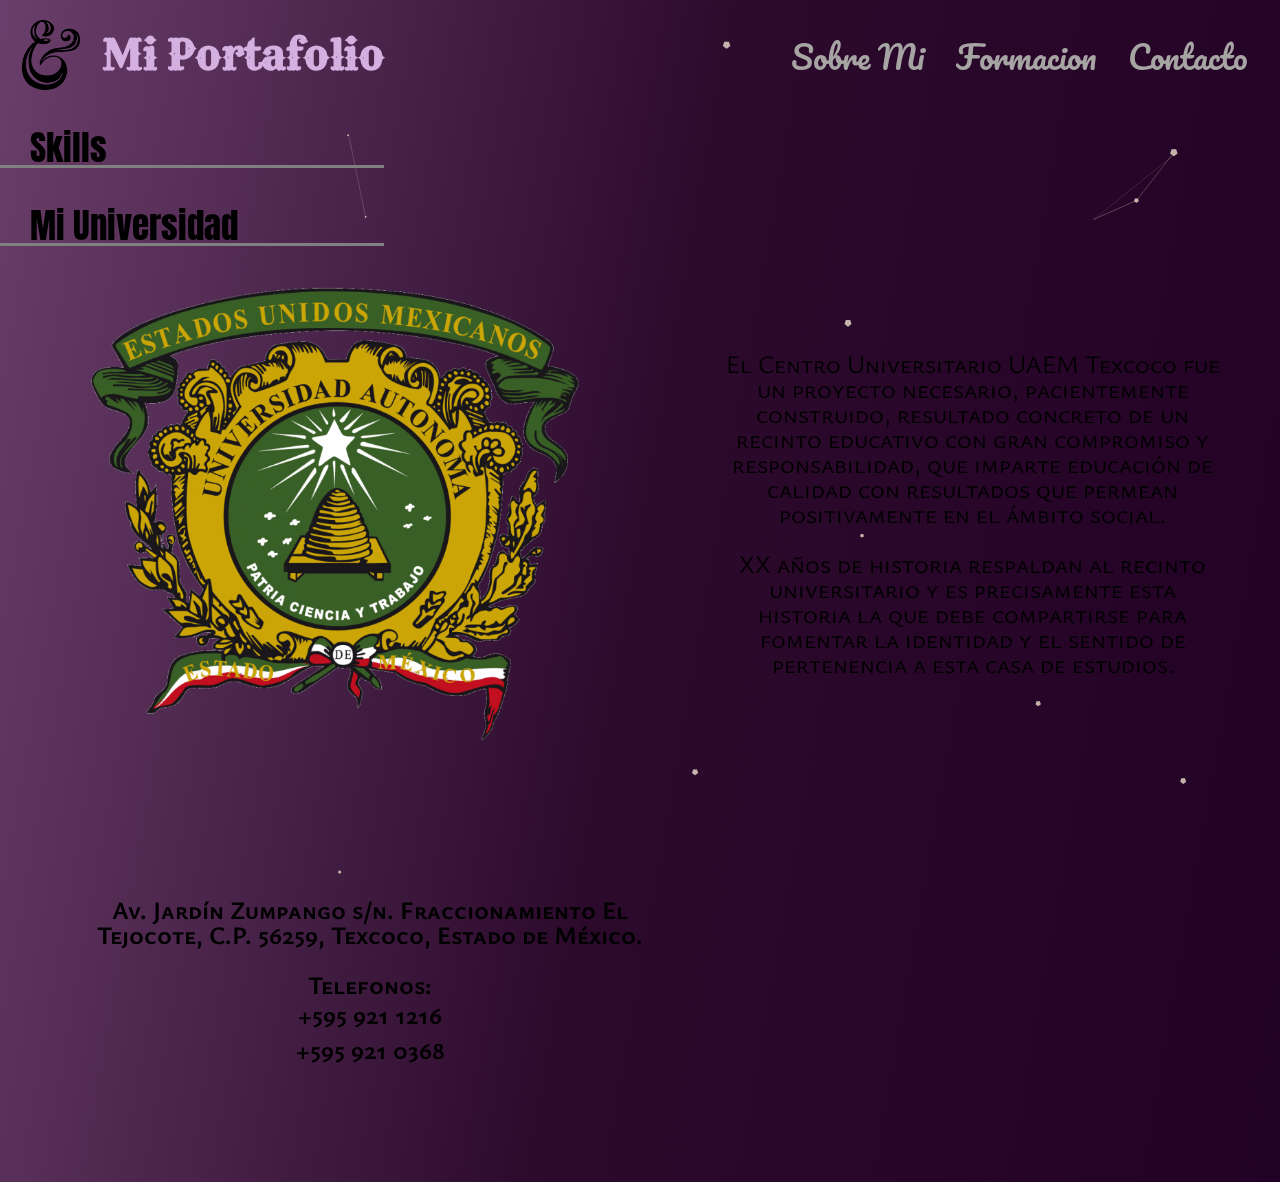
==== formaciones.html @ 62cbf3a3 "Pagina test1" ====
<!DOCTYPE html>
<html lang="en">
  <head>
    <meta charset="UTF-8" />
    <meta name="viewport" content="width=device-width, initial-scale=1.0" />
    <title>Mi portafolio</title>

    <!-- Tipos de letra -- />
    <!- todas-->
    <link rel="preconnect" href="https://fonts.googleapis.com" />
    <link rel="preconnect" href="https://fonts.gstatic.com" crossorigin />
    <link
      href="https://fonts.googleapis.com/css2?family=Anton&family=Belanosima:wght@700&family=Caprasimo&family=Lobster&family=Pacifico&family=Rye&family=Ysabeau+SC:wght@300&display=swap"
      rel="stylesheet"
    />

    <!-- Hojas de estilo GOBALES-->
    <link href="EstilosPadre/reset.css" rel="stylesheet" />
    <link href="EstilosPadre/linea__separadora.css" rel="stylesheet" />
    <link href="EstilosPadre/styleParticles.css" rel="stylesheet" />
    <link href="EstilosPadre/titulos.css" rel="stylesheet" />

    <!-- Header -->
    <link href="Encabezado/Header.css" rel="stylesheet" />
    <link href="Encabezado/logo__titulo.css" rel="stylesheet" />
    <link href="Encabezado/lista__navegacion.css" rel="stylesheet" />
    <link href="Encabezado/encabezado__principal.css" rel="stylesheet" />

    <!-- sede -->
    <link href="Sede/titulo__sede.css" rel="stylesheet" />
    <link href="Sede/descripcion_escuela.css" rel="stylesheet" />
    <link href="Sede/logo_e_informacion.css" rel="stylesheet" />
    <link href="Sede/logo_uaem.css" rel="stylesheet" />
    <link href="Sede/mapa.css" rel="stylesheet" />
    <link href="Sede/direccion_escuela.css" rel="stylesheet" />
    <link href="Sede/direccion_mapa.css" rel="stylesheet" />

    
  </head>

<body>
    <div id="particles-js"></div>
    <section class="conteiner">
        <header class="Encabezado__principal">
            <div class="Encabezado">
                <div class="Logo__Titulo">
                    <img class="imagen__logo" src="Zimg/letra-e.png" alt="Letra E" />
                    <h1 class="Titulo">Mi Portafolio</h1>
                </div>
                <nav class="Navegacion">
                    <ul class="lista">
                        <li class="item__lista inicial"><a href="index.html">Sobre Mi</a></li>
                        <li class="item__lista"><a href="formaciones.html">Formacion</a> </li>
                        <li class="item__lista"><a href="">Contacto</a></li>
                    </ul>
                </nav>
            </div>
        </header>

        <section class="Tecnologias">
            <h1 class="titulos">Skills</h1>
            <div class="linea__separadora"></div>
        </section>

        <section class="sede">
            <h1 class="titulos">Mi Universidad</h1>
            <div class="linea__separadora"></div>

            <section class="Logo_e_informacion">
                <img class="logo__uaem" src="Zimg/pngegg.png" alt="Logo_Uaem" />
                <p class="descripcion__escuela">
                    El Centro Universitario UAEM Texcoco fue un proyecto necesario,
                    pacientemente construido, resultado concreto de un recinto educativo
                    con gran compromiso y responsabilidad, que imparte educación de
                    calidad con resultados que permean positivamente en el ámbito
                    social.<br />
                    <br />
                    XX años de historia respaldan al recinto universitario y es
                    precisamente esta historia la que debe compartirse para fomentar la
                    identidad y el sentido de pertenencia a esta casa de estudios.
                </p>
            </section>

            <section class="direccion_mapa">
                <address class="direccion__escuela">
                    Av. Jardín Zumpango s/n. Fraccionamiento El Tejocote, C.P. 56259,
                    Texcoco, Estado de México.
                    <article class="contacto_escuela">Telefonos:
                        <a class="telefono_institucion" href="tel: 595 921 1216">+595 921 1216</a>
                        <a class="telefono_institucion" href="tel: 595 921 0368">+595 921 0368</a>
                    </article>
                </address>
                <iframe class="mapa__escuela"
                    src="https://www.google.com/maps/embed?pb=!1m18!1m12!1m3!1d10641.818039789101!2d-98.92215817239446!3d19.43611915396145!2m3!1f0!2f0!3f0!3m2!1i1024!2i768!4f13.1!3m3!1m2!1s0x85d1e150c9a75a6b%3A0xa7c41d86b5d7b13c!2sCentro%20Universitario%20UAEM%20Texcoco!5e0!3m2!1ses-419!2smx!4v1688263661582!5m2!1ses-419!2smx"
                    style="border: 0"
                    allowfullscreen=""
                    loading="lazy"
                    referrerpolicy="no-referrer-when-downgrade"></iframe>
            </section>
        </section>
    </section>

    <!-- Scrip para las particulas -->
    <script src="Particles/particles.min.js"></script>
    <script src="Particles/app.js"></script>
  </body>
</html>
---- EstilosPadre/linea__separadora.css ----
.linea__separadora{
    width: 30%;
    height: 3px;
    background: gray;
}

body{
    background: linear-gradient(100deg,#6a3f6b,#2c0a2c, #210125);
}

/*  #caefd7, #8f9609) 
#42e695, #3bb2b8
#40e340, #59ffd6*/
---- EstilosPadre/styleParticles.css ----
#particles-js{
    height: 100vh;
    width: 100%;
    position: fixed;
    z-index: -1;
}

.conteiner{
    position: relative;
    z-index: 99;
}
---- EstilosPadre/titulos.css ----
.titulos{
    padding-left: 30px;
    font-family: 'Anton', sans-serif;
    font-size: 35px;
    margin-top: 2.5rem;
}
---- Encabezado/Header.css ----
/* Tipos de letra
font-family: 'Belanosima', sans-serif;
font-family: 'Pacifico', cursive;
font-family: 'Rye', cursive;  TIPO DE LETRA RED REDEPTION*/  

.Logo__Titulo{
    display: flex;
    align-items: center;
}

.Titulo{
    font-family: 'Rye', cursive;
    font-size:2.5rem;
    padding-left: 1rem;
    color: #dbb8e9f1;
    font-weight: bold;
}

.Encabezado{
    display: flex;
    justify-content: space-between;
}
---- Encabezado/logo__titulo.css ----
.imagen__logo{
    width: 70px;
    height: 70px;
    padding-left: 1rem;
}
---- Encabezado/lista__navegacion.css ----
.Navegacion{
    display: flex;
    margin-top: 20px;
}

.item__lista{
    font-family: 'Pacifico', cursive;
    font-size: 2rem;
    list-style: none;
    padding-right: 2rem;
    transition: 1s linear;
    color: rgb(167, 164, 164);
}

/* .inicial{
    background-image: linear-gradient(45deg, #27561c, #4da32b, #eeff00);
    -webkit-background-clip: text;
    -moz-background-clip: text;
    -webkit-text-fill-color: transparent;
    -moz-text-fill-color: transparent;
} */

.lista{
    display: flex;
}

.item__lista:hover{
    color: #377b7e;   
    cursor: pointer;
}
---- Encabezado/encabezado__principal.css ----
.Encabezado__principal{
    margin-top: 20px;
    margin-bottom: 30px;
}
---- Sede/descripcion_escuela.css ----
.descripcion__escuela{
    text-align: center;
    width: 500px;
    font-family: 'Ysabeau SC', sans-serif;
    font-size: 25px;
}
---- Sede/logo_e_informacion.css ----
.Logo_e_informacion{
    display: flex;
    justify-content: space-around;
    align-items: center;
}
---- Sede/logo_uaem.css ----
.logo__uaem{
    width: 550px;
}
---- Sede/mapa.css ----
.mapa__escuela{
    height: 250px;
    width: 550px;
    height: 400px;
    border-radius: 45px;
}
---- Sede/direccion_escuela.css ----
.direccion__escuela{
    font-family: 'Ysabeau SC', sans-serif;
    font-size: 25px;
    width: 600px;
    text-align: center;
    padding-left: 50px;   
    font-weight: bold;
}

.contacto_escuela{
    margin-top: 15px;
    display:flex;
    padding-top: 10px;
    text-align: center;
    flex-direction: column;
}

.telefono_institucion{
    padding: 5px;
}
---- Sede/direccion_mapa.css ----
.direccion_mapa{
    display: flex;
    justify-content: space-around;
    align-items: center;
}
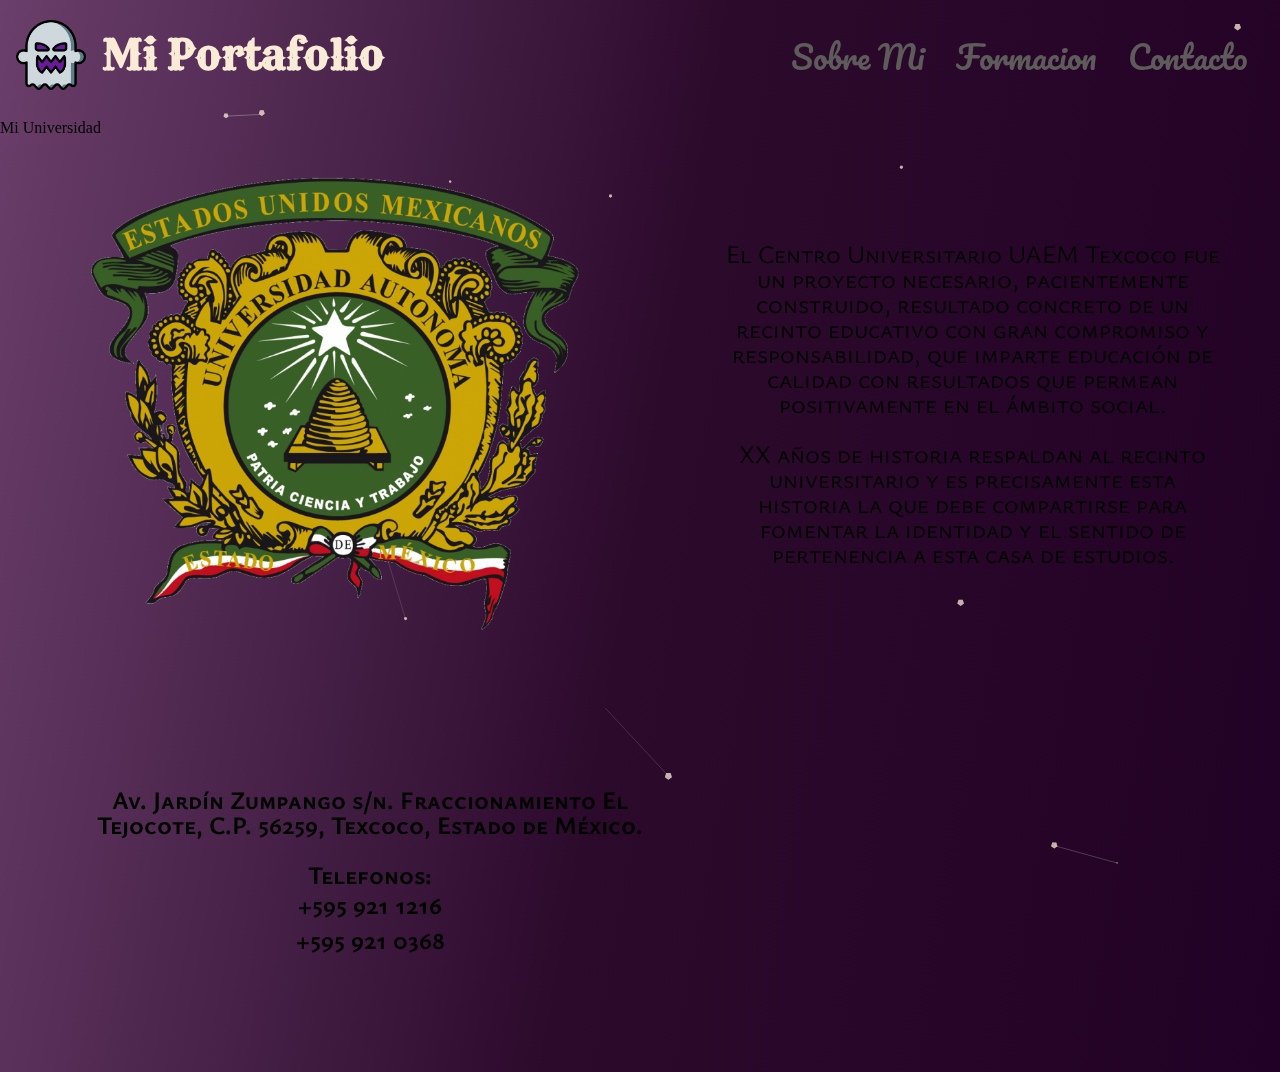
==== commit e64c9b1e: "modified:   Encabezado/lista__navegacion.css new file:   EstilosPadre/flecha.css modified:   Estilos" ====
--- a/formaciones.html
+++ b/formaciones.html
@@ -44,7 +44,7 @@
         <header class="Encabezado__principal">
             <div class="Encabezado">
                 <div class="Logo__Titulo">
-                    <img class="imagen__logo" src="Zimg/letra-e.png" alt="Letra E" />
+                    <img class="imagen__logo" src="Zimg/fantasma (1).png" alt="Letra E" />
                     <h1 class="Titulo">Mi Portafolio</h1>
                 </div>
                 <nav class="Navegacion">
@@ -56,11 +56,6 @@
                 </nav>
             </div>
         </header>
-
-        <section class="Tecnologias">
-            <h1 class="titulos">Skills</h1>
-            <div class="linea__separadora"></div>
-        </section>
 
         <section class="sede">
             <h1 class="titulos">Mi Universidad</h1>
--- a/EstilosPadre/linea__separadora.css
+++ b/EstilosPadre/linea__separadora.css
@@ -1,8 +1,8 @@
-.linea__separadora{
-    width: 30%;
+/* .linea__separadora{
+    width: 25%;
     height: 3px;
-    background: gray;
-}
+    background: linear-gradient(100deg,#d8c7d8,#db82db, #52055c);
+} */
 
 body{
     background: linear-gradient(100deg,#6a3f6b,#2c0a2c, #210125);
--- a/Encabezado/Header.css
+++ b/Encabezado/Header.css
@@ -12,7 +12,7 @@
     font-family: 'Rye', cursive;
     font-size:2.5rem;
     padding-left: 1rem;
-    color: #dbb8e9f1;
+    color: #faebd7;
     font-weight: bold;
 }
 
--- a/Encabezado/lista__navegacion.css
+++ b/Encabezado/lista__navegacion.css
@@ -9,7 +9,7 @@
     list-style: none;
     padding-right: 2rem;
     transition: 1s linear;
-    color: rgb(167, 164, 164);
+    color: #5e5c5a;
 }
 
 /* .inicial{
@@ -25,7 +25,7 @@
 }
 
 .item__lista:hover{
-    color: #377b7e;   
+    color: #0dd8ac;   
     cursor: pointer;
 }
 
